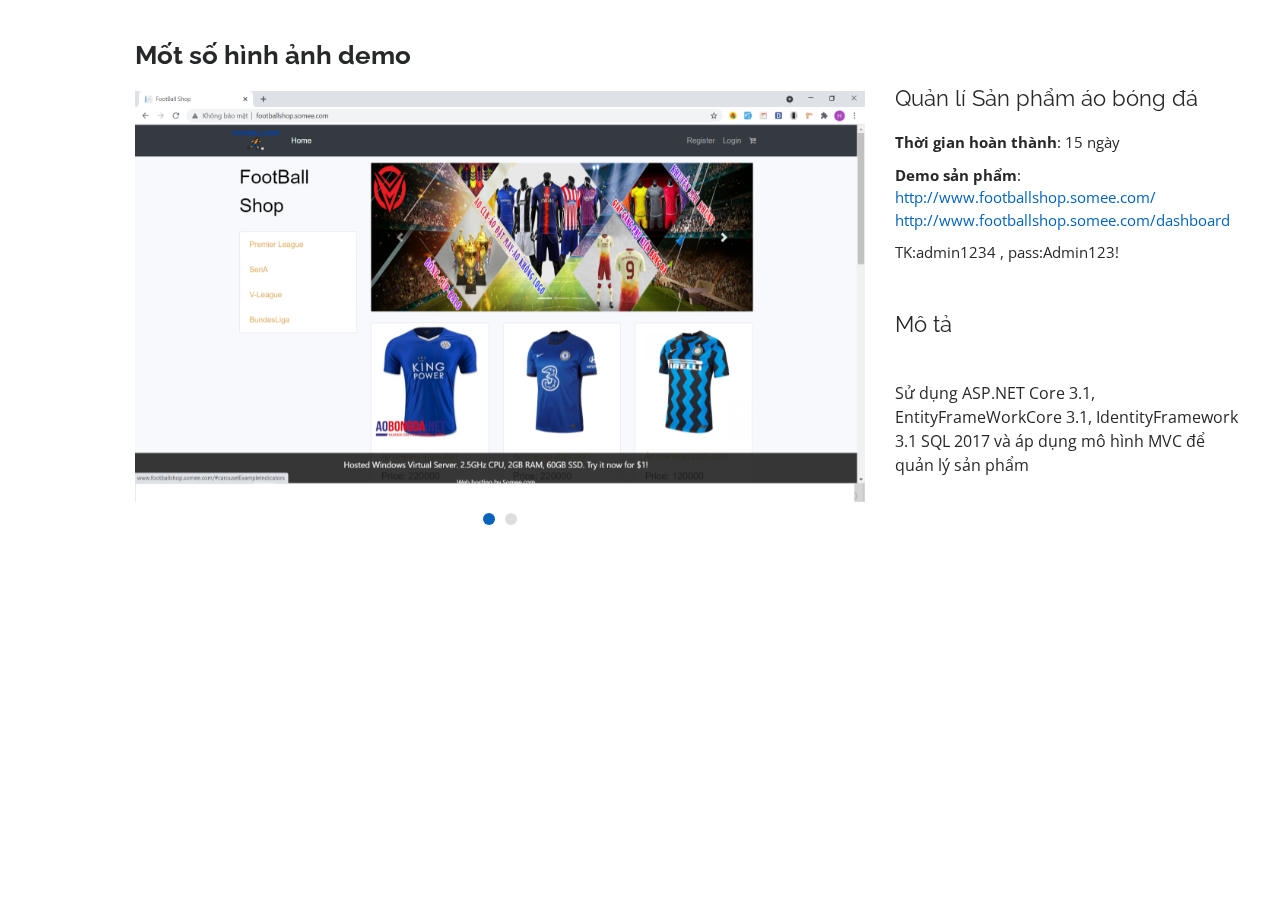
==== portfolio-details2.html @ cb1ea362 "push cv" ====
<!DOCTYPE html>
<html lang="en">

<head>
    <meta charset="utf-8">
    <meta content="width=device-width, initial-scale=1.0" name="viewport">

    <title>Portfolio Details - Personal Bootstrap Template</title>
    <meta content="" name="description">
    <meta content="" name="keywords">

    <!-- Favicons -->
    <link href="assets/img/favicon.png" rel="icon">
    <link href="assets/img/apple-touch-icon.png" rel="apple-touch-icon">

    <!-- Google Fonts -->
    <link
        href="https://fonts.googleapis.com/css?family=Open+Sans:300,300i,400,400i,600,600i,700,700i|Raleway:300,300i,400,400i,500,500i,600,600i,700,700i|Poppins:300,300i,400,400i,500,500i,600,600i,700,700i"
        rel="stylesheet">

    <!-- Vendor CSS Files -->
    <link href="assets/vendor/bootstrap/css/bootstrap.min.css" rel="stylesheet">
    <link href="assets/vendor/icofont/icofont.min.css" rel="stylesheet">
    <link href="assets/vendor/boxicons/css/boxicons.min.css" rel="stylesheet">
    <link href="assets/vendor/venobox/venobox.css" rel="stylesheet">
    <link href="assets/vendor/owl.carousel/assets/owl.carousel.min.css" rel="stylesheet">
    <link href="assets/vendor/aos/aos.css" rel="stylesheet">

    <!-- Template Main CSS File -->
    <link href="assets/css/style.css" rel="stylesheet">

    <!-- =======================================================
  * Template Name: MyResume - v2.2.1
  * Template URL: https://bootstrapmade.com/free-html-bootstrap-template-my-resume/
  * Author: BootstrapMade.com
  * License: https://bootstrapmade.com/license/
  ======================================================== -->
</head>

<body>

    <main id="main">

        <!-- ======= Portfolio Details ======= -->
        <section id="portfolio-details" class="portfolio-details">
            <div class="container" data-aos="fade-up">

                <div class="row">

                    <div class="col-lg-8">
                        <h2 class="portfolio-title">Mốt số hình ảnh demo</h2>
                        <div class="owl-carousel portfolio-details-carousel">
                            <img src="assets/img/portfolio/footballshop.png" class="img-fluid" alt="">
                            <img src="assets/img/portfolio/footballshop2.png" class="img-fluid" alt="">
                        </div>
                    </div>

                    <div class="col-lg-4 portfolio-info">
                        <h3>Quản lí Sản phẩm áo bóng đá</h3>
                        <ul>
                            <li><strong>Thời gian hoàn thành</strong>: 15 ngày</li>
                            <li><strong>Demo sản phẩm</strong>: <a target="_blank"
                                    href="http://www.footballshop.somee.com/">http://www.footballshop.somee.com/
                                    http://www.footballshop.somee.com/dashboard </a>
                            </li>
                            <li>TK:admin1234 , pass:Admin123!</li>
                        </ul>
                        <p>
                        <h3>Mô tả</h3><br>
                        Sử dụng ASP.NET Core 3.1, EntityFrameWorkCore 3.1,
                        IdentityFramework 3.1 SQL 2017 và áp
                        dụng mô hình MVC để quản lý sản phẩm
                        </p>
                    </div>

                </div>

            </div>
        </section><!-- End Portfolio Details -->

    </main><!-- End #main -->

    <a href="#" class="back-to-top"><i class="bx bx-up-arrow-alt"></i></a>
    <div id="preloader"></div>

    <!-- Vendor JS Files -->
    <script src="assets/vendor/jquery/jquery.min.js"></script>
    <script src="assets/vendor/bootstrap/js/bootstrap.bundle.min.js"></script>
    <script src="assets/vendor/jquery.easing/jquery.easing.min.js"></script>
    <script src="assets/vendor/php-email-form/validate.js"></script>
    <script src="assets/vendor/waypoints/jquery.waypoints.min.js"></script>
    <script src="assets/vendor/counterup/counterup.min.js"></script>
    <script src="assets/vendor/isotope-layout/isotope.pkgd.min.js"></script>
    <script src="assets/vendor/venobox/venobox.min.js"></script>
    <script src="assets/vendor/owl.carousel/owl.carousel.min.js"></script>
    <script src="assets/vendor/typed.js/typed.min.js"></script>
    <script src="assets/vendor/aos/aos.js"></script>

    <!-- Template Main JS File -->
    <script src="assets/js/main.js"></script>

</body>

</html>
---- assets/vendor/venobox/venobox.css ----
/* ------ venobox.css --------*/
.vbox-overlay *, .vbox-overlay *:before, .vbox-overlay *:after{
    -webkit-backface-visibility: hidden;
    -webkit-box-sizing:border-box;
    -moz-box-sizing:border-box;
    box-sizing:border-box;
}
.vbox-overlay * { 
    -webkit-backface-visibility: visible;
    backface-visibility: visible;
}
.vbox-overlay{
    display: -webkit-flex;
    display: flex;
    -webkit-flex-direction: column;
    flex-direction: column;
    -webkit-justify-content: center;
    justify-content: center;
    -webkit-align-items: center;
    align-items: center;
    position: fixed;
    left: 0;
    top: 0;
    bottom: 0;
    right: 0;
    z-index: 999999;
}

/* ----- navigation ----- */
.vbox-title{
    width: 100%;
    height: 40px;
    float: left;
    text-align: center;
    line-height: 28px;
    font-size: 12px;
    padding: 6px 50px;
    overflow: hidden;
    position: fixed;
    display: none;
    left: 0;
    z-index: 89;
}
.vbox-close{
    cursor: pointer;
    position: fixed;
    top: -1px;
    right: 0;
    width: 50px;
    height: 40px;
    padding: 6px;
    display: block;
    background-position:10px center;
    overflow: hidden;
    font-size: 24px;
    line-height: 1;
    text-align: center;
    z-index: 99;
}
.vbox-left{
    cursor: pointer;
    position: fixed;
    left: 0;
    height: 40px;
    overflow: hidden;
    line-height: 28px;
    font-size: 12px;
    z-index: 99;
    display: flex;
    align-items:center;
}
.vbox-num{
    display: inline-block;
    margin: 6px 0 6px 15px;
}
/* ----- Social share ----- */
.vbox-share{
    line-height: 28px;
    font-size: 12px;
    overflow: hidden;
    position: fixed;
    left: 0;
    z-index: 98;
    display: flex;
    align-items:center;
    justify-content: center;
    width: 100%;
    text-align: center;
}
.vbox-share svg{
    max-height: 28px;
    width: 28px;
    z-index: 10;
    margin-left: 12px;
    margin-top: 6px;
    margin-bottom: 6px;
    vertical-align: middle;
}


/* ----- navigation ARROWS ----- */
.vbox-next, .vbox-prev{
    position: fixed;
    top: 50%;
    margin-top: -15px;
    overflow: hidden;
    cursor: pointer;
    display: block;
    width: 45px;
    height: 45px;
    z-index: 99;
}
.vbox-next span, .vbox-prev span{
    position: relative;
    width: 20px;
    height: 20px;
    border: 2px solid transparent;
    border-top-color: #B6B6B6;
    border-right-color: #B6B6B6;
    text-indent: -100px;
    position: absolute;
    top: 8px;
    display: block;
}
.vbox-prev{
    left: 15px;
}
.vbox-next{
    right: 15px;
}
.vbox-prev span{
    left: 10px;
    -ms-transform: rotate(-135deg);
    -webkit-transform: rotate(-135deg);
    transform: rotate(-135deg);
}
.vbox-next span{
    -ms-transform: rotate(45deg);
    -webkit-transform: rotate(45deg);
    transform: rotate(45deg);
    right: 10px;
}
/* ------- inline window ------ */
.vbox-inline{
    width: 420px;
    height: 315px;
    height: 70vh;
    padding: 10px;
    background: #fff;
    margin: 0 auto;
    overflow: auto;
    text-align: left;
}
/* ------- Video & iFrames window ------ */
.venoframe{
    max-width: 100%;
    width: 100%;
    border: none;
    width: 100%;
    height: 260px;
    height: 70vh;
}
.venoframe.vbvid{
    height: 260px;
}
@media (min-width: 768px) {
    .venoframe, .vbox-inline{
        width: 90%;
        height: 360px;
        height: 70vh;
    }
    .venoframe.vbvid{
        width: 640px;
        height: 360px;
    }
}
@media (min-width: 992px) {
    .venoframe, .vbox-inline{
        max-width: 1200px;
        width: 80%;
        height: 540px;
        height: 70vh;
    }
    .venoframe.vbvid{
        width: 960px;
        height: 540px;
    }
}
/* 
Please do NOT edit this part! 
or at least read this note: http://i.imgur.com/7C0ws9e.gif
*/
.vbox-open{
    overflow: hidden;
}
.vbox-container{
    position: absolute;
    left: 0;
    right: 0;
    top: 0;
    bottom: 0;
    overflow-x: hidden;
    overflow-y: scroll;
    overflow-scrolling: touch;
    -webkit-overflow-scrolling: touch;
    z-index: 20;
    max-height: 100%;

}

.vbox-content{
    text-align: center;
    float: left;
    width: 100%;
    position: relative;
    overflow: hidden;
    padding: 20px 4%;
}
.vbox-container img{
    max-width: 100%;
    height: auto;
}
.vbox-figlio{
    box-shadow: 0 0 12px rgba(0,0,0,0.19), 0 6px 6px rgba(0,0,0,0.23);
    max-width: 100%;
    text-align: initial;
}
img.vbox-figlio{
    -webkit-user-select: none;
-khtml-user-select: none;
-moz-user-select: none;
-o-user-select: none;
user-select: none;
}
.vbox-content.swipe-left{
    margin-left: -200px !important;
}
.vbox-content.swipe-right{
    margin-left: 200px !important;
}
.vbox-animated{
    webkit-transition: margin 300ms ease-out;
    transition: margin 300ms ease-out;
}

/* ---------- preloader ----------
 * SPINKIT 
 * http://tobiasahlin.com/spinkit/
-------------------------------- */
.sk-double-bounce,.sk-rotating-plane{width:40px;height:40px;margin:40px auto}.sk-rotating-plane{background-color:#333;-webkit-animation:sk-rotatePlane 1.2s infinite ease-in-out;animation:sk-rotatePlane 1.2s infinite ease-in-out}@-webkit-keyframes sk-rotatePlane{0%{-webkit-transform:perspective(120px) rotateX(0) rotateY(0);transform:perspective(120px) rotateX(0) rotateY(0)}50%{-webkit-transform:perspective(120px) rotateX(-180.1deg) rotateY(0);transform:perspective(120px) rotateX(-180.1deg) rotateY(0)}100%{-webkit-transform:perspective(120px) rotateX(-180deg) rotateY(-179.9deg);transform:perspective(120px) rotateX(-180deg) rotateY(-179.9deg)}}@keyframes sk-rotatePlane{0%{-webkit-transform:perspective(120px) rotateX(0) rotateY(0);transform:perspective(120px) rotateX(0) rotateY(0)}50%{-webkit-transform:perspective(120px) rotateX(-180.1deg) rotateY(0);transform:perspective(120px) rotateX(-180.1deg) rotateY(0)}100%{-webkit-transform:perspective(120px) rotateX(-180deg) rotateY(-179.9deg);transform:perspective(120px) rotateX(-180deg) rotateY(-179.9deg)}}.sk-double-bounce{position:relative}.sk-double-bounce .sk-child{width:100%;height:100%;border-radius:50%;background-color:#333;opacity:.6;position:absolute;top:0;left:0;-webkit-animation:sk-doubleBounce 2s infinite ease-in-out;animation:sk-doubleBounce 2s infinite ease-in-out}.sk-chasing-dots .sk-child,.sk-spinner-pulse,.sk-three-bounce .sk-child{background-color:#333;border-radius:100%}.sk-double-bounce .sk-double-bounce2{-webkit-animation-delay:-1s;animation-delay:-1s}@-webkit-keyframes sk-doubleBounce{0%,100%{-webkit-transform:scale(0);transform:scale(0)}50%{-webkit-transform:scale(1);transform:scale(1)}}@keyframes sk-doubleBounce{0%,100%{-webkit-transform:scale(0);transform:scale(0)}50%{-webkit-transform:scale(1);transform:scale(1)}}.sk-wave{margin:40px auto;width:50px;height:40px;text-align:center;font-size:10px}.sk-wave .sk-rect{background-color:#333;height:100%;width:6px;display:inline-block;-webkit-animation:sk-waveStretchDelay 1.2s infinite ease-in-out;animation:sk-waveStretchDelay 1.2s infinite ease-in-out}.sk-wave .sk-rect1{-webkit-animation-delay:-1.2s;animation-delay:-1.2s}.sk-wave .sk-rect2{-webkit-animation-delay:-1.1s;animation-delay:-1.1s}.sk-wave .sk-rect3{-webkit-animation-delay:-1s;animation-delay:-1s}.sk-wave .sk-rect4{-webkit-animation-delay:-.9s;animation-delay:-.9s}.sk-wave .sk-rect5{-webkit-animation-delay:-.8s;animation-delay:-.8s}@-webkit-keyframes sk-waveStretchDelay{0%,100%,40%{-webkit-transform:scaleY(.4);transform:scaleY(.4)}20%{-webkit-transform:scaleY(1);transform:scaleY(1)}}@keyframes sk-waveStretchDelay{0%,100%,40%{-webkit-transform:scaleY(.4);transform:scaleY(.4)}20%{-webkit-transform:scaleY(1);transform:scaleY(1)}}.sk-wandering-cubes{margin:40px auto;width:40px;height:40px;position:relative}.sk-wandering-cubes .sk-cube{background-color:#333;width:10px;height:10px;position:absolute;top:0;left:0;-webkit-animation:sk-wanderingCube 1.8s ease-in-out -1.8s infinite both;animation:sk-wanderingCube 1.8s ease-in-out -1.8s infinite both}.sk-chasing-dots,.sk-spinner-pulse{width:40px;height:40px;margin:40px auto}.sk-wandering-cubes .sk-cube2{-webkit-animation-delay:-.9s;animation-delay:-.9s}@-webkit-keyframes sk-wanderingCube{0%{-webkit-transform:rotate(0);transform:rotate(0)}25%{-webkit-transform:translateX(30px) rotate(-90deg) scale(.5);transform:translateX(30px) rotate(-90deg) scale(.5)}50%{-webkit-transform:translateX(30px) translateY(30px) rotate(-179deg);transform:translateX(30px) translateY(30px) rotate(-179deg)}50.1%{-webkit-transform:translateX(30px) translateY(30px) rotate(-180deg);transform:translateX(30px) translateY(30px) rotate(-180deg)}75%{-webkit-transform:translateX(0) translateY(30px) rotate(-270deg) scale(.5);transform:translateX(0) translateY(30px) rotate(-270deg) scale(.5)}100%{-webkit-transform:rotate(-360deg);transform:rotate(-360deg)}}@keyframes sk-wanderingCube{0%{-webkit-transform:rotate(0);transform:rotate(0)}25%{-webkit-transform:translateX(30px) rotate(-90deg) scale(.5);transform:translateX(30px) rotate(-90deg) scale(.5)}50%{-webkit-transform:translateX(30px) translateY(30px) rotate(-179deg);transform:translateX(30px) translateY(30px) rotate(-179deg)}50.1%{-webkit-transform:translateX(30px) translateY(30px) rotate(-180deg);transform:translateX(30px) translateY(30px) rotate(-180deg)}75%{-webkit-transform:translateX(0) translateY(30px) rotate(-270deg) scale(.5);transform:translateX(0) translateY(30px) rotate(-270deg) scale(.5)}100%{-webkit-transform:rotate(-360deg);transform:rotate(-360deg)}}.sk-spinner-pulse{-webkit-animation:sk-pulseScaleOut 1s infinite ease-in-out;animation:sk-pulseScaleOut 1s infinite ease-in-out}@-webkit-keyframes sk-pulseScaleOut{0%{-webkit-transform:scale(0);transform:scale(0)}100%{-webkit-transform:scale(1);transform:scale(1);opacity:0}}@keyframes sk-pulseScaleOut{0%{-webkit-transform:scale(0);transform:scale(0)}100%{-webkit-transform:scale(1);transform:scale(1);opacity:0}}.sk-chasing-dots{position:relative;text-align:center;-webkit-animation:sk-chasingDotsRotate 2s infinite linear;animation:sk-chasingDotsRotate 2s infinite linear}.sk-chasing-dots .sk-child{width:60%;height:60%;display:inline-block;position:absolute;top:0;-webkit-animation:sk-chasingDotsBounce 2s infinite ease-in-out;animation:sk-chasingDotsBounce 2s infinite ease-in-out}.sk-chasing-dots .sk-dot2{top:auto;bottom:0;-webkit-animation-delay:-1s;animation-delay:-1s}@-webkit-keyframes sk-chasingDotsRotate{100%{-webkit-transform:rotate(360deg);transform:rotate(360deg)}}@keyframes sk-chasingDotsRotate{100%{-webkit-transform:rotate(360deg);transform:rotate(360deg)}}@-webkit-keyframes sk-chasingDotsBounce{0%,100%{-webkit-transform:scale(0);transform:scale(0)}50%{-webkit-transform:scale(1);transform:scale(1)}}@keyframes sk-chasingDotsBounce{0%,100%{-webkit-transform:scale(0);transform:scale(0)}50%{-webkit-transform:scale(1);transform:scale(1)}}.sk-three-bounce{margin:40px auto;width:80px;text-align:center}.sk-three-bounce .sk-child{width:20px;height:20px;display:inline-block;-webkit-animation:sk-three-bounce 1.4s ease-in-out 0s infinite both;animation:sk-three-bounce 1.4s ease-in-out 0s infinite both}.sk-circle .sk-child:before,.sk-fading-circle .sk-circle:before{display:block;border-radius:100%;content:'';background-color:#333}.sk-three-bounce .sk-bounce1{-webkit-animation-delay:-.32s;animation-delay:-.32s}.sk-three-bounce .sk-bounce2{-webkit-animation-delay:-.16s;animation-delay:-.16s}@-webkit-keyframes sk-three-bounce{0%,100%,80%{-webkit-transform:scale(0);transform:scale(0)}40%{-webkit-transform:scale(1);transform:scale(1)}}@keyframes sk-three-bounce{0%,100%,80%{-webkit-transform:scale(0);transform:scale(0)}40%{-webkit-transform:scale(1);transform:scale(1)}}.sk-circle{margin:40px auto;width:40px;height:40px;position:relative}.sk-circle .sk-child{width:100%;height:100%;position:absolute;left:0;top:0}.sk-circle .sk-child:before{margin:0 auto;width:15%;height:15%;-webkit-animation:sk-circleBounceDelay 1.2s infinite ease-in-out both;animation:sk-circleBounceDelay 1.2s infinite ease-in-out both}.sk-circle .sk-circle2{-webkit-transform:rotate(30deg);-ms-transform:rotate(30deg);transform:rotate(30deg)}.sk-circle .sk-circle3{-webkit-transform:rotate(60deg);-ms-transform:rotate(60deg);transform:rotate(60deg)}.sk-circle .sk-circle4{-webkit-transform:rotate(90deg);-ms-transform:rotate(90deg);transform:rotate(90deg)}.sk-circle .sk-circle5{-webkit-transform:rotate(120deg);-ms-transform:rotate(120deg);transform:rotate(120deg)}.sk-circle .sk-circle6{-webkit-transform:rotate(150deg);-ms-transform:rotate(150deg);transform:rotate(150deg)}.sk-circle .sk-circle7{-webkit-transform:rotate(180deg);-ms-transform:rotate(180deg);transform:rotate(180deg)}.sk-circle .sk-circle8{-webkit-transform:rotate(210deg);-ms-transform:rotate(210deg);transform:rotate(210deg)}.sk-circle .sk-circle9{-webkit-transform:rotate(240deg);-ms-transform:rotate(240deg);transform:rotate(240deg)}.sk-circle .sk-circle10{-webkit-transform:rotate(270deg);-ms-transform:rotate(270deg);transform:rotate(270deg)}.sk-circle .sk-circle11{-webkit-transform:rotate(300deg);-ms-transform:rotate(300deg);transform:rotate(300deg)}.sk-circle .sk-circle12{-webkit-transform:rotate(330deg);-ms-transform:rotate(330deg);transform:rotate(330deg)}.sk-circle .sk-circle2:before{-webkit-animation-delay:-1.1s;animation-delay:-1.1s}.sk-circle .sk-circle3:before{-webkit-animation-delay:-1s;animation-delay:-1s}.sk-circle .sk-circle4:before{-webkit-animation-delay:-.9s;animation-delay:-.9s}.sk-circle .sk-circle5:before{-webkit-animation-delay:-.8s;animation-delay:-.8s}.sk-circle .sk-circle6:before{-webkit-animation-delay:-.7s;animation-delay:-.7s}.sk-circle .sk-circle7:before{-webkit-animation-delay:-.6s;animation-delay:-.6s}.sk-circle .sk-circle8:before{-webkit-animation-delay:-.5s;animation-delay:-.5s}.sk-circle .sk-circle9:before{-webkit-animation-delay:-.4s;animation-delay:-.4s}.sk-circle .sk-circle10:before{-webkit-animation-delay:-.3s;animation-delay:-.3s}.sk-circle .sk-circle11:before{-webkit-animation-delay:-.2s;animation-delay:-.2s}.sk-circle .sk-circle12:before{-webkit-animation-delay:-.1s;animation-delay:-.1s}@-webkit-keyframes sk-circleBounceDelay{0%,100%,80%{-webkit-transform:scale(0);transform:scale(0)}40%{-webkit-transform:scale(1);transform:scale(1)}}@keyframes sk-circleBounceDelay{0%,100%,80%{-webkit-transform:scale(0);transform:scale(0)}40%{-webkit-transform:scale(1);transform:scale(1)}}.sk-cube-grid{width:40px;height:40px;margin:40px auto}.sk-cube-grid .sk-cube{width:33.33%;height:33.33%;background-color:#333;float:left;-webkit-animation:sk-cubeGridScaleDelay 1.3s infinite ease-in-out;animation:sk-cubeGridScaleDelay 1.3s infinite ease-in-out}.sk-cube-grid .sk-cube1{-webkit-animation-delay:.2s;animation-delay:.2s}.sk-cube-grid .sk-cube2{-webkit-animation-delay:.3s;animation-delay:.3s}.sk-cube-grid .sk-cube3{-webkit-animation-delay:.4s;animation-delay:.4s}.sk-cube-grid .sk-cube4{-webkit-animation-delay:.1s;animation-delay:.1s}.sk-cube-grid .sk-cube5{-webkit-animation-delay:.2s;animation-delay:.2s}.sk-cube-grid .sk-cube6{-webkit-animation-delay:.3s;animation-delay:.3s}.sk-cube-grid .sk-cube7{-webkit-animation-delay:0ms;animation-delay:0ms}.sk-cube-grid .sk-cube8{-webkit-animation-delay:.1s;animation-delay:.1s}.sk-cube-grid .sk-cube9{-webkit-animation-delay:.2s;animation-delay:.2s}@-webkit-keyframes sk-cubeGridScaleDelay{0%,100%,70%{-webkit-transform:scale3D(1,1,1);transform:scale3D(1,1,1)}35%{-webkit-transform:scale3D(0,0,1);transform:scale3D(0,0,1)}}@keyframes sk-cubeGridScaleDelay{0%,100%,70%{-webkit-transform:scale3D(1,1,1);transform:scale3D(1,1,1)}35%{-webkit-transform:scale3D(0,0,1);transform:scale3D(0,0,1)}}.sk-fading-circle{margin:40px auto;width:40px;height:40px;position:relative}.sk-fading-circle .sk-circle{width:100%;height:100%;position:absolute;left:0;top:0}.sk-fading-circle .sk-circle:before{margin:0 auto;width:15%;height:15%;-webkit-animation:sk-circleFadeDelay 1.2s infinite ease-in-out both;animation:sk-circleFadeDelay 1.2s infinite ease-in-out both}.sk-fading-circle .sk-circle2{-webkit-transform:rotate(30deg);-ms-transform:rotate(30deg);transform:rotate(30deg)}.sk-fading-circle .sk-circle3{-webkit-transform:rotate(60deg);-ms-transform:rotate(60deg);transform:rotate(60deg)}.sk-fading-circle .sk-circle4{-webkit-transform:rotate(90deg);-ms-transform:rotate(90deg);transform:rotate(90deg)}.sk-fading-circle .sk-circle5{-webkit-transform:rotate(120deg);-ms-transform:rotate(120deg);transform:rotate(120deg)}.sk-fading-circle .sk-circle6{-webkit-transform:rotate(150deg);-ms-transform:rotate(150deg);transform:rotate(150deg)}.sk-fading-circle .sk-circle7{-webkit-transform:rotate(180deg);-ms-transform:rotate(180deg);transform:rotate(180deg)}.sk-fading-circle .sk-circle8{-webkit-transform:rotate(210deg);-ms-transform:rotate(210deg);transform:rotate(210deg)}.sk-fading-circle .sk-circle9{-webkit-transform:rotate(240deg);-ms-transform:rotate(240deg);transform:rotate(240deg)}.sk-fading-circle .sk-circle10{-webkit-transform:rotate(270deg);-ms-transform:rotate(270deg);transform:rotate(270deg)}.sk-fading-circle .sk-circle11{-webkit-transform:rotate(300deg);-ms-transform:rotate(300deg);transform:rotate(300deg)}.sk-fading-circle .sk-circle12{-webkit-transform:rotate(330deg);-ms-transform:rotate(330deg);transform:rotate(330deg)}.sk-fading-circle .sk-circle2:before{-webkit-animation-delay:-1.1s;animation-delay:-1.1s}.sk-fading-circle .sk-circle3:before{-webkit-animation-delay:-1s;animation-delay:-1s}.sk-fading-circle .sk-circle4:before{-webkit-animation-delay:-.9s;animation-delay:-.9s}.sk-fading-circle .sk-circle5:before{-webkit-animation-delay:-.8s;animation-delay:-.8s}.sk-fading-circle .sk-circle6:before{-webkit-animation-delay:-.7s;animation-delay:-.7s}.sk-fading-circle .sk-circle7:before{-webkit-animation-delay:-.6s;animation-delay:-.6s}.sk-fading-circle .sk-circle8:before{-webkit-animation-delay:-.5s;animation-delay:-.5s}.sk-fading-circle .sk-circle9:before{-webkit-animation-delay:-.4s;animation-delay:-.4s}.sk-fading-circle .sk-circle10:before{-webkit-animation-delay:-.3s;animation-delay:-.3s}.sk-fading-circle .sk-circle11:before{-webkit-animation-delay:-.2s;animation-delay:-.2s}.sk-fading-circle .sk-circle12:before{-webkit-animation-delay:-.1s;animation-delay:-.1s}@-webkit-keyframes sk-circleFadeDelay{0%,100%,39%{opacity:0}40%{opacity:1}}@keyframes sk-circleFadeDelay{0%,100%,39%{opacity:0}40%{opacity:1}}.sk-folding-cube{margin:40px auto;width:40px;height:40px;position:relative;-webkit-transform:rotateZ(45deg);transform:rotateZ(45deg)}.sk-folding-cube .sk-cube{float:left;width:50%;height:50%;position:relative;-webkit-transform:scale(1.1);-ms-transform:scale(1.1);transform:scale(1.1)}.sk-folding-cube .sk-cube:before{content:'';position:absolute;top:0;left:0;width:100%;height:100%;background-color:#333;-webkit-animation:sk-foldCubeAngle 2.4s infinite linear both;animation:sk-foldCubeAngle 2.4s infinite linear both;-webkit-transform-origin:100% 100%;-ms-transform-origin:100% 100%;transform-origin:100% 100%}.sk-folding-cube .sk-cube2{-webkit-transform:scale(1.1) rotateZ(90deg);transform:scale(1.1) rotateZ(90deg)}.sk-folding-cube .sk-cube3{-webkit-transform:scale(1.1) rotateZ(180deg);transform:scale(1.1) rotateZ(180deg)}.sk-folding-cube .sk-cube4{-webkit-transform:scale(1.1) rotateZ(270deg);transform:scale(1.1) rotateZ(270deg)}.sk-folding-cube .sk-cube2:before{-webkit-animation-delay:.3s;animation-delay:.3s}.sk-folding-cube .sk-cube3:before{-webkit-animation-delay:.6s;animation-delay:.6s}.sk-folding-cube .sk-cube4:before{-webkit-animation-delay:.9s;animation-delay:.9s}@-webkit-keyframes sk-foldCubeAngle{0%,10%{-webkit-transform:perspective(140px) rotateX(-180deg);transform:perspective(140px) rotateX(-180deg);opacity:0}25%,75%{-webkit-transform:perspective(140px) rotateX(0);transform:perspective(140px) rotateX(0);opacity:1}100%,90%{-webkit-transform:perspective(140px) rotateY(180deg);transform:perspective(140px) rotateY(180deg);opacity:0}}@keyframes sk-foldCubeAngle{0%,10%{-webkit-transform:perspective(140px) rotateX(-180deg);transform:perspective(140px) rotateX(-180deg);opacity:0}25%,75%{-webkit-transform:perspective(140px) rotateX(0);transform:perspective(140px) rotateX(0);opacity:1}100%,90%{-webkit-transform:perspective(140px) rotateY(180deg);transform:perspective(140px) rotateY(180deg);opacity:0}}
---- assets/css/style.css ----
/**
* Template Name: MyResume - v2.2.1
* Template URL: https://bootstrapmade.com/free-html-bootstrap-template-my-resume/
* Author: BootstrapMade.com
* License: https://bootstrapmade.com/license/
*/

/*--------------------------------------------------------------
# General
--------------------------------------------------------------*/
body {
  font-family: "Open Sans", sans-serif;
  color: #272829;
}

a {
  color: #0563bb;
}

a:hover {
  color: #067ded;
  text-decoration: none;
}

h1, h2, h3, h4, h5, h6 {
  font-family: "Raleway", sans-serif;
}

/*--------------------------------------------------------------
# Back to top button
--------------------------------------------------------------*/
.back-to-top {
  position: fixed;
  display: none;
  width: 40px;
  height: 40px;
  border-radius: 50px;
  right: 15px;
  bottom: 15px;
  background: #0563bb;
  color: #fff;
  transition: display 0.5s ease-in-out;
  z-index: 99999;
}

.back-to-top i {
  font-size: 24px;
  position: absolute;
  top: 7px;
  left: 8px;
}

.back-to-top:hover {
  color: #fff;
  background: #0678e3;
  transition: background 0.2s ease-in-out;
}

/*--------------------------------------------------------------
# Preloader
--------------------------------------------------------------*/
#preloader {
  position: fixed;
  top: 0;
  left: 0;
  right: 0;
  bottom: 0;
  z-index: 9999;
  overflow: hidden;
  background: #fff;
}

#preloader:before {
  content: "";
  position: fixed;
  top: calc(50% - 30px);
  left: calc(50% - 30px);
  border: 6px solid #0563bb;
  border-top-color: #fff;
  border-bottom-color: #fff;
  border-radius: 50%;
  width: 60px;
  height: 60px;
  -webkit-animation: animate-preloader 1s linear infinite;
  animation: animate-preloader 1s linear infinite;
}

@-webkit-keyframes animate-preloader {
  0% {
    transform: rotate(0deg);
  }
  100% {
    transform: rotate(360deg);
  }
}

@keyframes animate-preloader {
  0% {
    transform: rotate(0deg);
  }
  100% {
    transform: rotate(360deg);
  }
}

/*--------------------------------------------------------------
# Disable aos animation delay on mobile devices
--------------------------------------------------------------*/
@media screen and (max-width: 768px) {
  [data-aos-delay] {
    transition-delay: 0 !important;
  }
}

/*--------------------------------------------------------------
# Header
--------------------------------------------------------------*/
#header {
  position: fixed;
  top: 0;
  left: 0;
  bottom: 0;
  z-index: 9997;
  transition: all 0.5s;
  padding: 15px;
  overflow-y: auto;
}

@media (max-width: 992px) {
  #header {
    width: 300px;
    background: #fff;
    border-right: 1px solid #e6e9ec;
    left: -300px;
  }
}

@media (min-width: 992px) {
  #main {
    margin-left: 100px;
  }
}

/*--------------------------------------------------------------
# Navigation Menu
--------------------------------------------------------------*/
/* Desktop Navigation */
.nav-menu * {
  margin: 0;
  padding: 0;
  list-style: none;
}

.nav-menu > ul > li {
  position: relative;
  white-space: nowrap;
}

.nav-menu a {
  display: flex;
  align-items: center;
  color: #45505b;
  padding: 10px 18px;
  margin-bottom: 8px;
  transition: 0.3s;
  font-size: 15px;
  border-radius: 50px;
  background: #f2f3f5;
  height: 56px;
  width: 100%;
  overflow: hidden;
  transition: 0.3s;
}

.nav-menu a i {
  font-size: 20px;
}

.nav-menu a span {
  padding: 0 5px 0 7px;
  color: #45505b;
}

@media (min-width: 992px) {
  .nav-menu a {
    width: 56px;
  }
  .nav-menu a span {
    display: none;
    color: #fff;
  }
}

.nav-menu a:hover, .nav-menu .active > a, .nav-menu li:hover > a {
  color: #fff;
  background: #0563bb;
}

.nav-menu a:hover span, .nav-menu .active > a span, .nav-menu li:hover > a span {
  color: #fff;
}

.nav-menu a:hover, .nav-menu li:hover > a {
  width: 100%;
  color: #fff;
}

.nav-menu a:hover span, .nav-menu li:hover > a span {
  display: block;
}

/* Mobile Navigation */
.mobile-nav-toggle {
  position: fixed;
  right: 15px;
  top: 15px;
  z-index: 9998;
  border: 0;
  background: none;
  font-size: 24px;
  transition: all 0.4s;
  outline: none !important;
  line-height: 1;
  cursor: pointer;
  text-align: right;
}

.mobile-nav-toggle i {
  color: #45505b;
}

.mobile-nav-active {
  overflow: hidden;
}

.mobile-nav-active #header {
  left: 0;
}

.mobile-nav-active .mobile-nav-toggle i {
  color: #0563bb;
}

/*--------------------------------------------------------------
# Hero Section
--------------------------------------------------------------*/
#hero {
  width: 100%;
  height: 100vh;
  background: url("../img/image.jpg") top right no-repeat;
  background-size: cover;
  position: relative;
}

@media (min-width: 992px) {
  #hero {
    padding-left: 160px;
  }
}

#hero:before {
  content: "";
  background: rgba(255, 255, 255, 0.8);
  position: absolute;
  bottom: 0;
  top: 0;
  left: 0;
  right: 0;
}

#hero h1 {
  margin: 0;
  font-size: 64px;
  font-weight: 700;
  line-height: 56px;
  color: #45505b;
}

#hero p {
  color: #45505b;
  margin: 15px 0 0 0;
  font-size: 26px;
  font-family: "Poppins", sans-serif;
}

#hero p span {
  color: #0563bb;
  letter-spacing: 1px;
}

#hero .social-links {
  margin-top: 30px;
}

#hero .social-links a {
  font-size: 24px;
  display: inline-block;
  color: #45505b;
  line-height: 1;
  margin-right: 20px;
  transition: 0.3s;
}

#hero .social-links a:hover {
  color: #0563bb;
}

@media (max-width: 992px) {
  #hero {
    text-align: center;
  }
  #hero h1 {
    font-size: 32px;
    line-height: 36px;
  }
  #hero p {
    margin-top: 10px;
    font-size: 20px;
    line-height: 24px;
  }
}

/*--------------------------------------------------------------
# Sections General
--------------------------------------------------------------*/
section {
  padding: 60px 0;
  overflow: hidden;
}

.section-title {
  text-align: center;
  padding-bottom: 30px;
}

.section-title h2 {
  font-size: 32px;
  font-weight: bold;
  text-transform: uppercase;
  margin-bottom: 20px;
  padding-bottom: 20px;
  position: relative;
  color: #45505b;
}

.section-title h2::before {
  content: '';
  position: absolute;
  display: block;
  width: 120px;
  height: 1px;
  background: #ddd;
  bottom: 1px;
  left: calc(50% - 60px);
}

.section-title h2::after {
  content: '';
  position: absolute;
  display: block;
  width: 40px;
  height: 3px;
  background: #0563bb;
  bottom: 0;
  left: calc(50% - 20px);
}

.section-title p {
  margin-bottom: 0;
}

/*--------------------------------------------------------------
# About
--------------------------------------------------------------*/
.about .content h3 {
  font-weight: 700;
  font-size: 26px;
  color: #728394;
}

.about .content ul {
  list-style: none;
  padding: 0;
}

.about .content ul li {
  padding-bottom: 10px;
}

.about .content ul i {
  font-size: 20px;
  padding-right: 2px;
  color: #0563bb;
}

.about .content p:last-child {
  margin-bottom: 0;
}

/*--------------------------------------------------------------
# Facts
--------------------------------------------------------------*/
.facts .count-box {
  padding: 30px 30px 25px 30px;
  margin-top: 30px;
  width: 100%;
  position: relative;
  text-align: center;
  background: #fff;
}

.facts .count-box i {
  position: absolute;
  top: -25px;
  left: 50%;
  transform: translateX(-50%);
  font-size: 24px;
  background: #0563bb;
  padding: 12px;
  color: #fff;
  border-radius: 50px;
}

.facts .count-box span {
  font-size: 36px;
  display: block;
  font-weight: 600;
  color: #011426;
}

.facts .count-box p {
  padding: 0;
  margin: 0;
  font-family: "Raleway", sans-serif;
  font-size: 14px;
}

/*--------------------------------------------------------------
# Akills
--------------------------------------------------------------*/
.skills .progress {
  height: 50px;
  display: block;
  background: none;
}

.skills .progress .skill {
  padding: 10px 0;
  margin: 0 0 6px 0;
  text-transform: uppercase;
  display: block;
  font-weight: 600;
  font-family: "Poppins", sans-serif;
  color: #45505b;
}

.skills .progress .skill .val {
  float: right;
  font-style: normal;
}

.skills .progress-bar-wrap {
  background: #f2f3f5;
}

.skills .progress-bar {
  width: 1px;
  height: 10px;
  transition: .9s;
  background-color: #0563bb;
}

/*--------------------------------------------------------------
# Resume
--------------------------------------------------------------*/
.resume .resume-title {
  font-size: 26px;
  font-weight: 700;
  margin-top: 20px;
  margin-bottom: 20px;
  color: #45505b;
}

.resume .resume-item {
  padding: 0 0 20px 20px;
  margin-top: -2px;
  border-left: 2px solid #0563bb;
  position: relative;
}

.resume .resume-item h4 {
  line-height: 18px;
  font-size: 18px;
  font-weight: 600;
  text-transform: uppercase;
  font-family: "Poppins", sans-serif;
  color: #0563bb;
  margin-bottom: 10px;
}

.resume .resume-item h5 {
  font-size: 16px;
  background: #f7f8f9;
  padding: 5px 15px;
  display: inline-block;
  font-weight: 600;
  margin-bottom: 10px;
}

.resume .resume-item ul {
  padding-left: 20px;
}

.resume .resume-item ul li {
  padding-bottom: 10px;
}

.resume .resume-item:last-child {
  padding-bottom: 0;
}

.resume .resume-item::before {
  content: "";
  position: absolute;
  width: 16px;
  height: 16px;
  border-radius: 50px;
  left: -9px;
  top: 0;
  background: #fff;
  border: 2px solid #0563bb;
}

/*--------------------------------------------------------------
# Portfolio
--------------------------------------------------------------*/
.portfolio .portfolio-item {
  margin-bottom: 30px;
}

.portfolio #portfolio-flters {
  padding: 0;
  margin: 0 auto 25px auto;
  list-style: none;
  text-align: center;
  background: #fff;
  border-radius: 50px;
  padding: 2px 15px;
}

.portfolio #portfolio-flters li {
  cursor: pointer;
  display: inline-block;
  padding: 10px 15px;
  font-size: 14px;
  font-weight: 600;
  line-height: 1;
  text-transform: uppercase;
  color: #272829;
  margin-bottom: 5px;
  transition: all 0.3s ease-in-out;
}

.portfolio #portfolio-flters li:hover, .portfolio #portfolio-flters li.filter-active {
  color: #0563bb;
}

.portfolio #portfolio-flters li:last-child {
  margin-right: 0;
}

.portfolio .portfolio-wrap {
  transition: 0.3s;
  position: relative;
  overflow: hidden;
  z-index: 1;
  background: rgba(69, 80, 91, 0.8);
}

.portfolio .portfolio-wrap::before {
  content: "";
  background: rgba(255, 255, 255, 0.7);
  position: absolute;
  left: 30px;
  right: 30px;
  top: 30px;
  bottom: 30px;
  transition: all ease-in-out 0.3s;
  z-index: 2;
  opacity: 0;
}

.portfolio .portfolio-wrap .portfolio-info {
  opacity: 0;
  position: absolute;
  top: 0;
  left: 0;
  right: 0;
  bottom: 0;
  text-align: center;
  z-index: 3;
  transition: all ease-in-out 0.3s;
  display: flex;
  flex-direction: column;
  justify-content: center;
  align-items: center;
}

.portfolio .portfolio-wrap .portfolio-info::before {
  display: block;
  content: "";
  width: 48px;
  height: 48px;
  position: absolute;
  top: 35px;
  left: 35px;
  border-top: 3px solid #d7dce1;
  border-left: 3px solid #d7dce1;
  transition: all 0.5s ease 0s;
  z-index: 9994;
}

.portfolio .portfolio-wrap .portfolio-info::after {
  display: block;
  content: "";
  width: 48px;
  height: 48px;
  position: absolute;
  bottom: 35px;
  right: 35px;
  border-bottom: 3px solid #d7dce1;
  border-right: 3px solid #d7dce1;
  transition: all 0.5s ease 0s;
  z-index: 9994;
}

.portfolio .portfolio-wrap .portfolio-info h4 {
  font-size: 20px;
  color: #45505b;
  font-weight: 600;
}

.portfolio .portfolio-wrap .portfolio-info p {
  color: #45505b;
  font-size: 14px;
  text-transform: uppercase;
  padding: 0;
  margin: 0;
}

.portfolio .portfolio-wrap .portfolio-links {
  text-align: center;
  z-index: 4;
}

.portfolio .portfolio-wrap .portfolio-links a {
  color: #45505b;
  margin: 0 2px;
  font-size: 28px;
  display: inline-block;
  transition: 0.3s;
}

.portfolio .portfolio-wrap .portfolio-links a:hover {
  color: #148af9;
}

.portfolio .portfolio-wrap:hover::before {
  top: 0;
  left: 0;
  right: 0;
  bottom: 0;
  opacity: 1;
}

.portfolio .portfolio-wrap:hover .portfolio-info {
  opacity: 1;
}

.portfolio .portfolio-wrap:hover .portfolio-info::before {
  top: 15px;
  left: 15px;
}

.portfolio .portfolio-wrap:hover .portfolio-info::after {
  bottom: 15px;
  right: 15px;
}

/*--------------------------------------------------------------
# Services
--------------------------------------------------------------*/
.services .icon-box {
  text-align: center;
  padding: 70px 20px 80px 20px;
  transition: all ease-in-out 0.3s;
  background: #fff;
  box-shadow: 0px 5px 90px 0px rgba(110, 123, 131, 0.05);
}

.services .icon-box .icon {
  margin: 0 auto;
  width: 100px;
  height: 100px;
  display: flex;
  align-items: center;
  justify-content: center;
  transition: ease-in-out 0.3s;
  position: relative;
}

.services .icon-box .icon i {
  font-size: 36px;
  transition: 0.5s;
  position: relative;
}

.services .icon-box .icon svg {
  position: absolute;
  top: 0;
  left: 0;
}

.services .icon-box .icon svg path {
  transition: 0.5s;
  fill: #f5f5f5;
}

.services .icon-box h4 {
  font-weight: 600;
  margin: 10px 0 15px 0;
  font-size: 22px;
}

.services .icon-box h4 a {
  color: #45505b;
  transition: ease-in-out 0.3s;
}

.services .icon-box p {
  line-height: 24px;
  font-size: 14px;
  margin-bottom: 0;
}

.services .icon-box:hover {
  border-color: #fff;
  box-shadow: 0px 0 35px 0 rgba(0, 0, 0, 0.08);
}

.services .iconbox-blue i {
  color: #47aeff;
}

.services .iconbox-blue:hover .icon i {
  color: #fff;
}

.services .iconbox-blue:hover .icon path {
  fill: #47aeff;
}

.services .iconbox-orange i {
  color: #ffa76e;
}

.services .iconbox-orange:hover .icon i {
  color: #fff;
}

.services .iconbox-orange:hover .icon path {
  fill: #ffa76e;
}

.services .iconbox-pink i {
  color: #e80368;
}

.services .iconbox-pink:hover .icon i {
  color: #fff;
}

.services .iconbox-pink:hover .icon path {
  fill: #e80368;
}

.services .iconbox-yellow i {
  color: #ffbb2c;
}

.services .iconbox-yellow:hover .icon i {
  color: #fff;
}

.services .iconbox-yellow:hover .icon path {
  fill: #ffbb2c;
}

.services .iconbox-red i {
  color: #ff5828;
}

.services .iconbox-red:hover .icon i {
  color: #fff;
}

.services .iconbox-red:hover .icon path {
  fill: #ff5828;
}

.services .iconbox-teal i {
  color: #11dbcf;
}

.services .iconbox-teal:hover .icon i {
  color: #fff;
}

.services .iconbox-teal:hover .icon path {
  fill: #11dbcf;
}

/*--------------------------------------------------------------
# Testimonials
--------------------------------------------------------------*/
.testimonials .section-header {
  margin-bottom: 40px;
}

.testimonials .testimonial-item {
  text-align: center;
}

.testimonials .testimonial-item .testimonial-img {
  width: 120px;
  border-radius: 50%;
  border: 4px solid #fff;
  margin: 0 auto;
}

.testimonials .testimonial-item h3 {
  font-size: 20px;
  font-weight: bold;
  margin: 10px 0 5px 0;
  color: #111;
}

.testimonials .testimonial-item h4 {
  font-size: 14px;
  color: #999;
  margin: 0 0 15px 0;
}

.testimonials .testimonial-item .quote-icon-left, .testimonials .testimonial-item .quote-icon-right {
  color: #90c8fc;
  font-size: 26px;
}

.testimonials .testimonial-item .quote-icon-left {
  display: inline-block;
  left: -5px;
  position: relative;
}

.testimonials .testimonial-item .quote-icon-right {
  display: inline-block;
  right: -5px;
  position: relative;
  top: 10px;
}

.testimonials .testimonial-item p {
  font-style: italic;
  margin: 0 auto 15px auto;
}

.testimonials .owl-nav, .testimonials .owl-dots {
  margin-top: 5px;
  text-align: center;
}

.testimonials .owl-dot {
  display: inline-block;
  margin: 0 5px;
  width: 12px;
  height: 12px;
  border-radius: 50%;
  background-color: #ddd !important;
}

.testimonials .owl-dot.active {
  background-color: #0563bb !important;
}

@media (min-width: 992px) {
  .testimonials .testimonial-item p {
    width: 80%;
  }
}

/*--------------------------------------------------------------
# Contact
--------------------------------------------------------------*/
.contact .info {
  width: 100%;
  background: #fff;
}

.contact .info i {
  font-size: 20px;
  color: #0563bb;
  float: left;
  width: 44px;
  height: 44px;
  background: #eef7ff;
  display: flex;
  justify-content: center;
  align-items: center;
  border-radius: 50px;
  transition: all 0.3s ease-in-out;
}

.contact .info h4 {
  padding: 0 0 0 60px;
  font-size: 22px;
  font-weight: 600;
  margin-bottom: 5px;
  color: #45505b;
}

.contact .info p {
  padding: 0 0 0 60px;
  margin-bottom: 0;
  font-size: 14px;
  color: #728394;
}

.contact .info .email, .contact .info .phone {
  margin-top: 40px;
}

.contact .info .email:hover i, .contact .info .address:hover i, .contact .info .phone:hover i {
  background: #0563bb;
  color: #fff;
}

.contact .php-email-form {
  width: 100%;
  background: #fff;
}

.contact .php-email-form .form-group {
  padding-bottom: 8px;
}

.contact .php-email-form .validate {
  display: none;
  color: red;
  margin: 0 0 15px 0;
  font-weight: 400;
  font-size: 13px;
}

.contact .php-email-form .error-message {
  display: none;
  color: #fff;
  background: #ed3c0d;
  text-align: left;
  padding: 15px;
  font-weight: 600;
}

.contact .php-email-form .error-message br + br {
  margin-top: 25px;
}

.contact .php-email-form .sent-message {
  display: none;
  color: #fff;
  background: #18d26e;
  text-align: center;
  padding: 15px;
  font-weight: 600;
}

.contact .php-email-form .loading {
  display: none;
  background: #fff;
  text-align: center;
  padding: 15px;
}

.contact .php-email-form .loading:before {
  content: "";
  display: inline-block;
  border-radius: 50%;
  width: 24px;
  height: 24px;
  margin: 0 10px -6px 0;
  border: 3px solid #18d26e;
  border-top-color: #eee;
  -webkit-animation: animate-loading 1s linear infinite;
  animation: animate-loading 1s linear infinite;
}

.contact .php-email-form input, .contact .php-email-form textarea {
  border-radius: 4px;
  box-shadow: none;
  font-size: 14px;
}

.contact .php-email-form input {
  height: 44px;
}

.contact .php-email-form textarea {
  padding: 10px 12px;
}

.contact .php-email-form button[type="submit"] {
  background: #0563bb;
  border: 0;
  padding: 10px 35px;
  color: #fff;
  transition: 0.4s;
  border-radius: 50px;
}

.contact .php-email-form button[type="submit"]:hover {
  background: #0678e3;
}

@-webkit-keyframes animate-loading {
  0% {
    transform: rotate(0deg);
  }
  100% {
    transform: rotate(360deg);
  }
}

@keyframes animate-loading {
  0% {
    transform: rotate(0deg);
  }
  100% {
    transform: rotate(360deg);
  }
}

/*--------------------------------------------------------------
# Portfolio Details
--------------------------------------------------------------*/
.portfolio-details {
  padding: 40px 0;
}

.portfolio-details .portfolio-title {
  font-size: 26px;
  font-weight: 700;
  margin-bottom: 20px;
}

.portfolio-details .portfolio-details-carousel .owl-nav, .portfolio-details .portfolio-details-carousel .owl-dots {
  margin-top: 5px;
  text-align: center;
}

.portfolio-details .portfolio-details-carousel .owl-dot {
  display: inline-block;
  margin: 0 5px;
  width: 12px;
  height: 12px;
  border-radius: 50%;
  background-color: #ddd !important;
}

.portfolio-details .portfolio-details-carousel .owl-dot.active {
  background-color: #0563bb !important;
}

.portfolio-details .portfolio-info {
  padding-top: 45px;
}

.portfolio-details .portfolio-info h3 {
  font-size: 22px;
  font-weight: 400;
  margin-bottom: 20px;
}

.portfolio-details .portfolio-info ul {
  list-style: none;
  padding: 0;
  font-size: 15px;
}

.portfolio-details .portfolio-info ul li + li {
  margin-top: 10px;
}

.portfolio-details .portfolio-info p {
  font-size: 15px;
  padding: 15px 0 0 0;
}

@media (max-width: 992px) {
  .portfolio-details .portfolio-info {
    padding-top: 20px;
  }
}

/*--------------------------------------------------------------
# Footer
--------------------------------------------------------------*/
#footer {
  background: #f7f8f9;
  color: #45505b;
  font-size: 14px;
  text-align: center;
  padding: 30px 0;
}

#footer h3 {
  font-size: 36px;
  font-weight: 700;
  position: relative;
  font-family: "Poppins", sans-serif;
  padding: 0;
  margin: 0 0 15px 0;
}

#footer p {
  font-size: 15;
  font-style: italic;
  padding: 0;
  margin: 0 0 40px 0;
}

#footer .social-links {
  margin: 0 0 40px 0;
}

#footer .social-links a {
  font-size: 18px;
  display: inline-block;
  background: #0563bb;
  color: #fff;
  line-height: 1;
  padding: 8px 0;
  margin-right: 4px;
  border-radius: 50%;
  text-align: center;
  width: 36px;
  height: 36px;
  transition: 0.3s;
}

#footer .social-links a:hover {
  background: #0678e3;
  color: #fff;
  text-decoration: none;
}

#footer .copyright {
  margin: 0 0 5px 0;
}

#footer .credits {
  font-size: 13px;
}
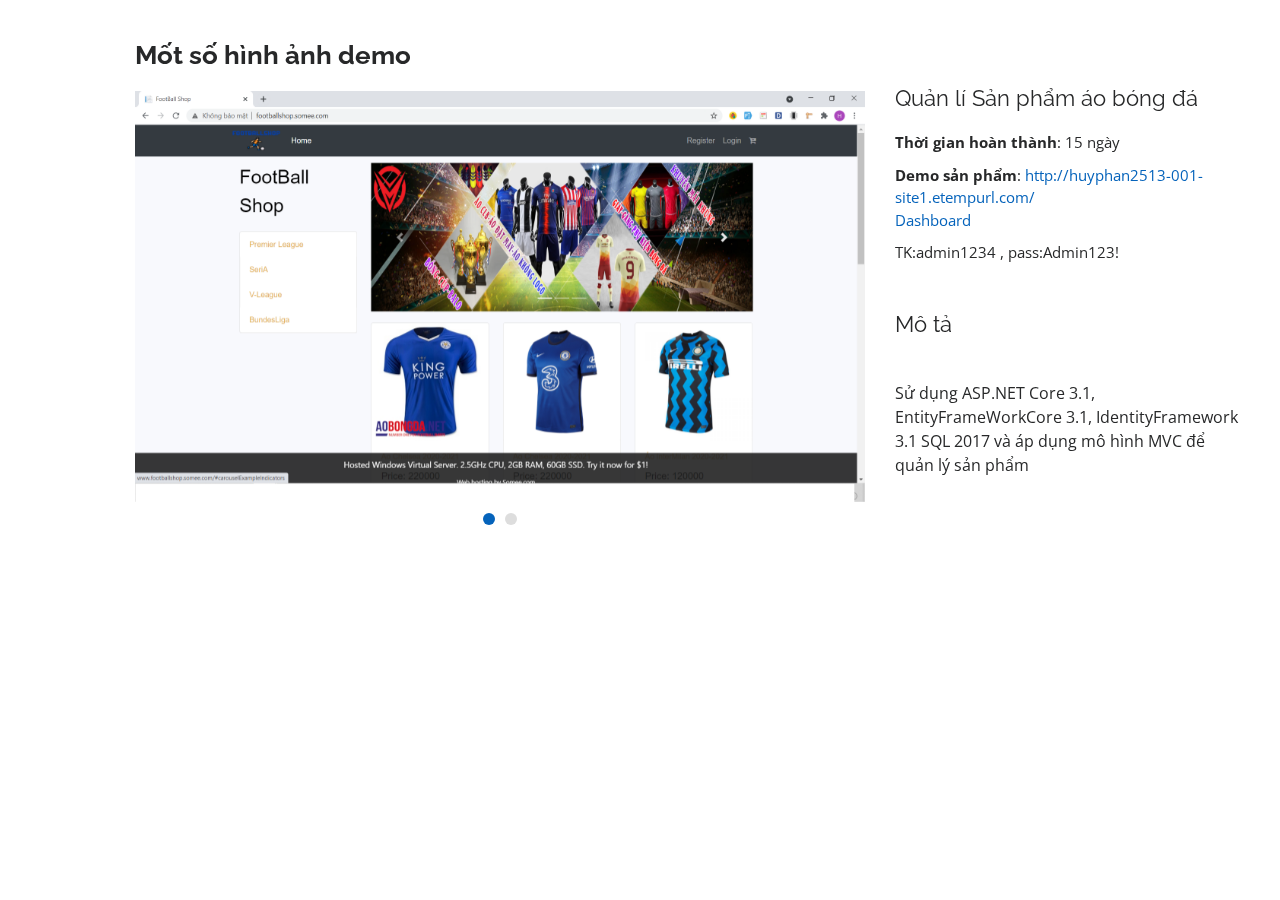
==== commit c0a14195: "update cv" ====
--- a/portfolio-details2.html
+++ b/portfolio-details2.html
@@ -60,8 +60,9 @@
                         <ul>
                             <li><strong>Thời gian hoàn thành</strong>: 15 ngày</li>
                             <li><strong>Demo sản phẩm</strong>: <a target="_blank"
-                                    href="http://www.footballshop.somee.com/">http://www.footballshop.somee.com/
-                                    http://www.footballshop.somee.com/dashboard </a>
+                                    href="http://huyphan2513-001-site1.etempurl.com/">http://huyphan2513-001-site1.etempurl.com/
+                                </a><br>
+                                <a href="http://huyphan2513-001-site1.etempurl.com/dashboard">Dashboard</a>
                             </li>
                             <li>TK:admin1234 , pass:Admin123!</li>
                         </ul>
